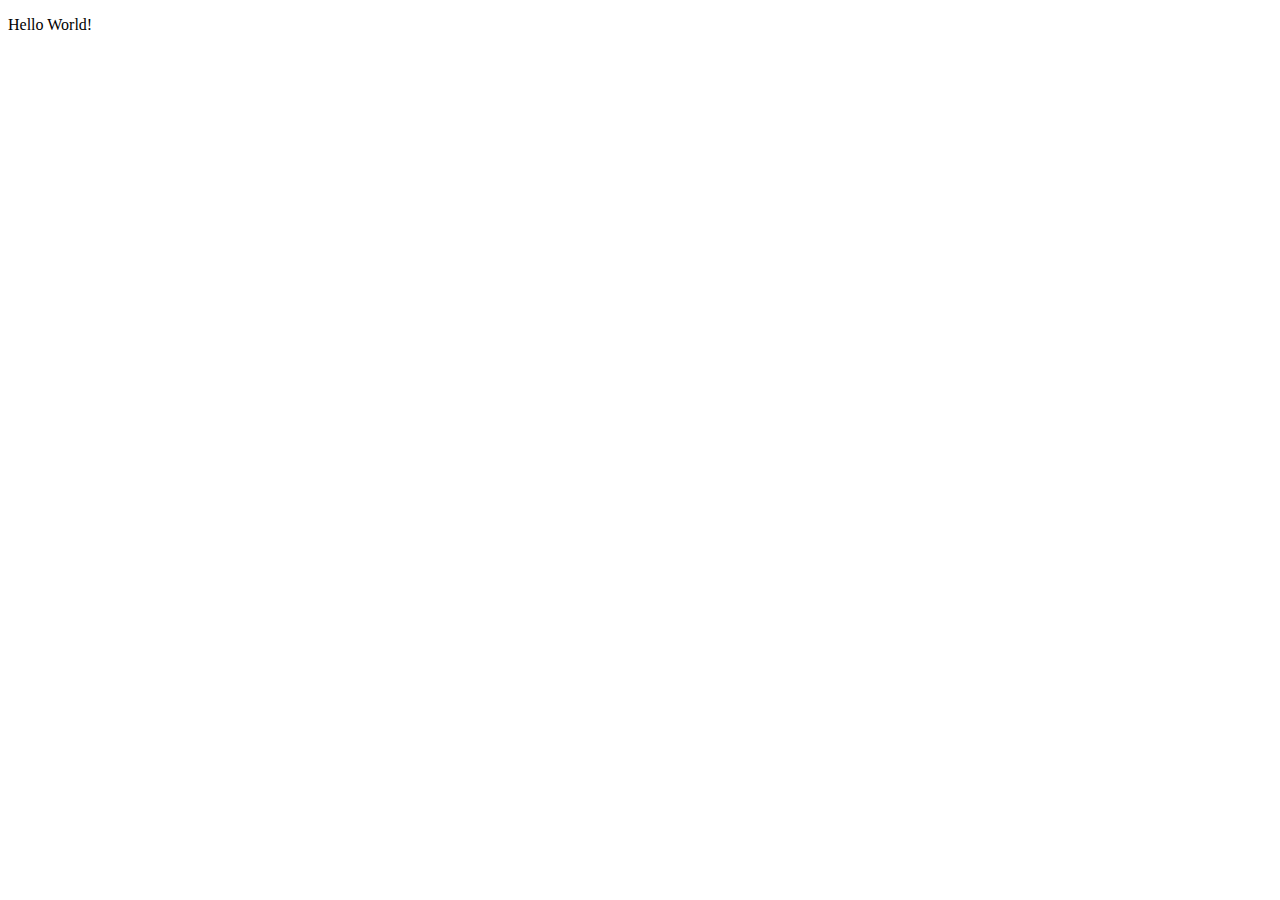
==== niconicocalendar/src/main/resources/templates/index.html @ e117066c "Hello World" ====
<!DOCTYPE html>
<html xmlns="http://www.w3.org/1999/xhtml"
	xmlns:th="http://www.thymeleaf.org">
<head>
<title>ニコニコカレンダー</title>
<meta http-equiv="Content-Type" content="text/html; charset=UTF-8" />
<link rel="stylesheet" type="text/css" href="../css/style.css" />
<script th:src="@{../js/jquery/jquery.js}"></script>
<script type="text/javascript"></script>
</head>

<body>
<p>Hello World!</p>
</body>
</html>
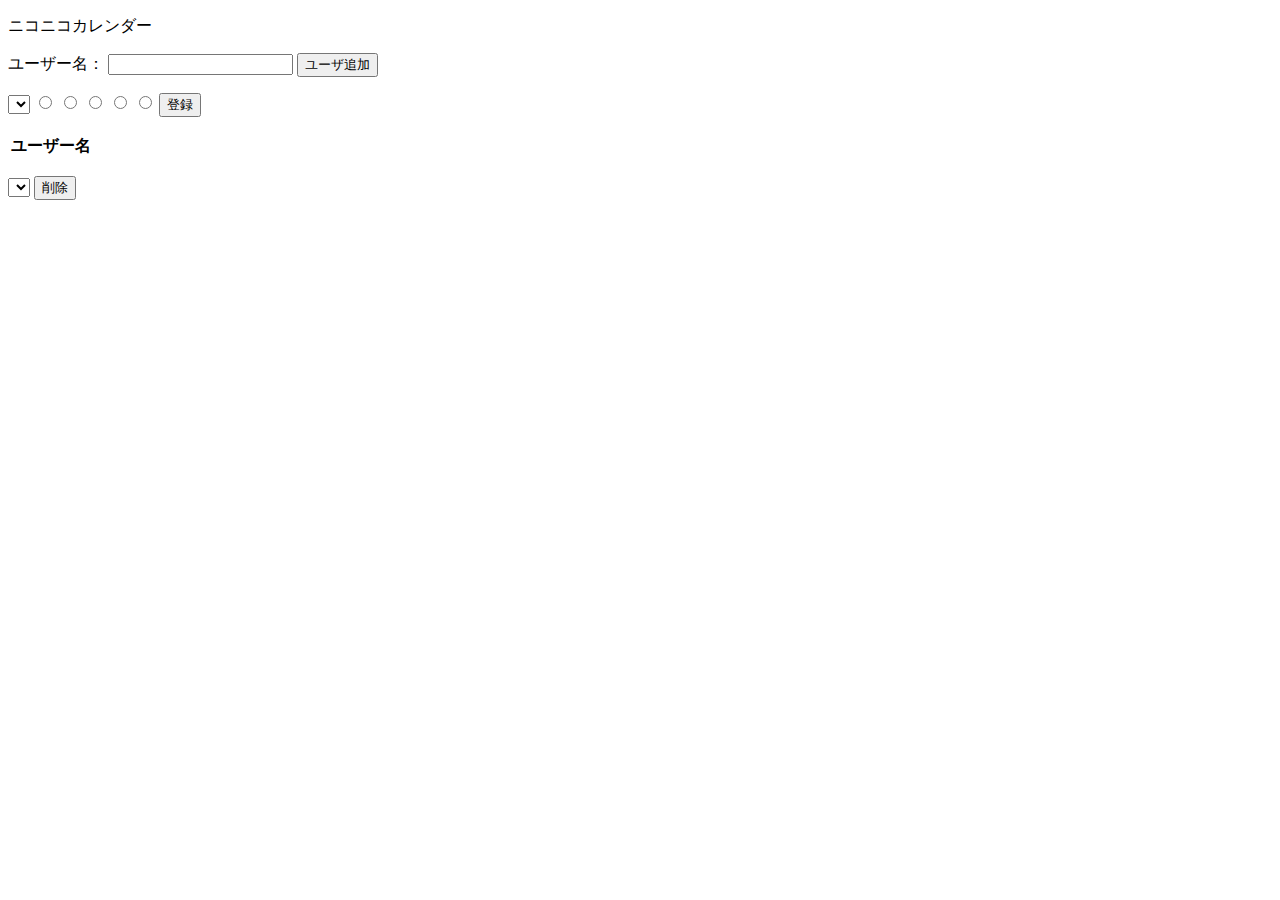
==== commit 106ed5bf: "edit index.html as a format" ====
--- a/niconicocalendar/src/main/resources/templates/index.html
+++ b/niconicocalendar/src/main/resources/templates/index.html
@@ -10,6 +10,44 @@
 </head>
 
 <body>
-<p>Hello World!</p>
+	<p>ニコニコカレンダー</p>
+
+	<p>ユーザー名：
+		<input type="text" />
+		<input type="submit" value="ユーザ追加" />
+	</p>
+
+	<p>
+		<select name="id">
+			<option></option>
+		</select>
+		<input type="radio" value="0" />
+		<input type="radio" value="1" />
+		<input type="radio" value="2" />
+		<input type="radio" value="3" />
+		<input type="radio" value="4" />
+		<input type="submit" value="登録" />
+	</p>
+
+	<div class="month">
+		<div class="lastmonth"></div>
+		<div class="currentmonth"></div>
+		<div class="nextmonth"></div>
+	</div>
+
+	<table>
+		<tr>
+			<th>ユーザー名</th>
+			<th></th>
+		</tr>
+	</table>
+
+	<p>
+		<select name="id">
+			<option></option>
+		</select>
+		<input type="submit" value="削除" />
+	</p>
+
 </body>
 </html>